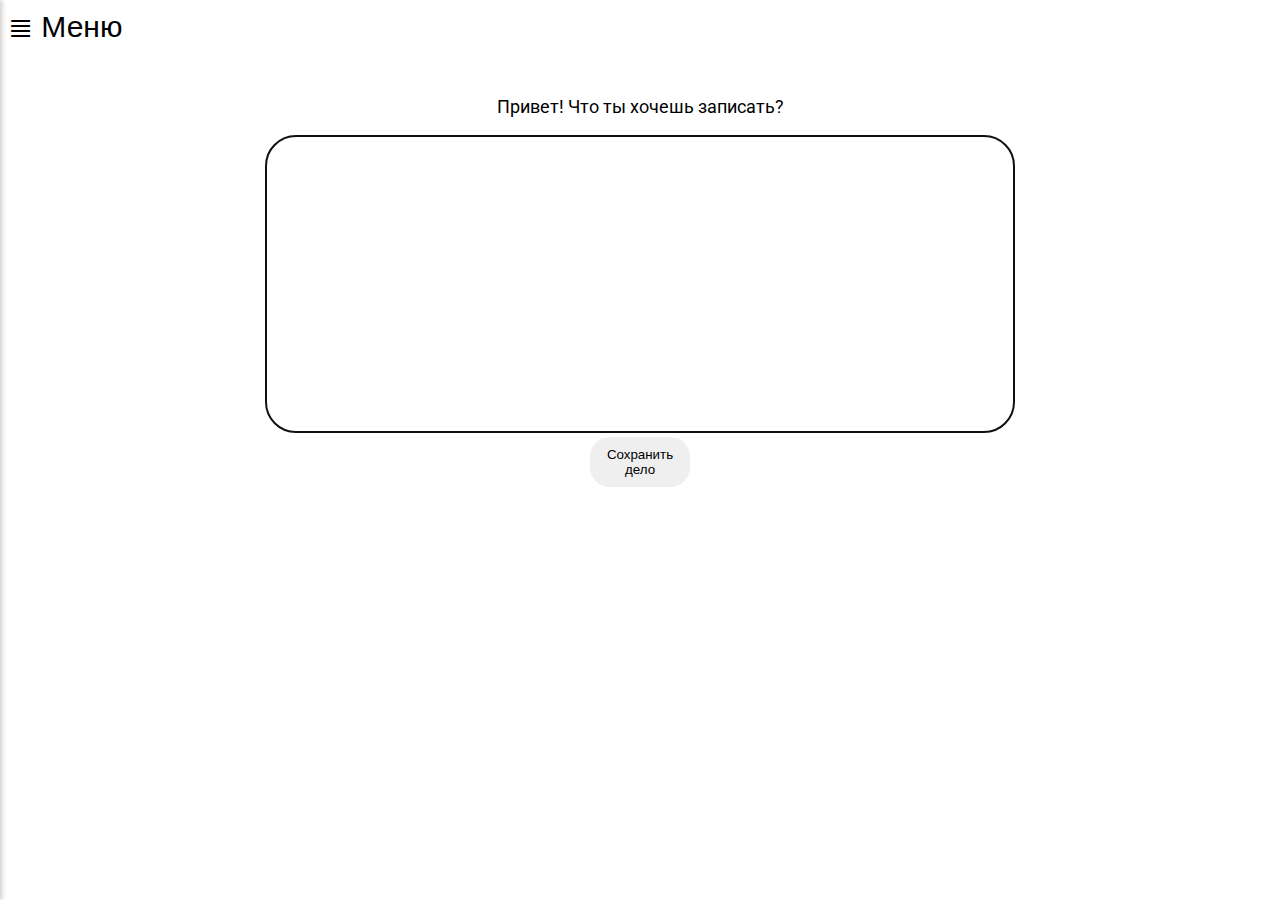
==== index.html @ ca391510 "Summary" ====
<!DOCTYPE html>
<html lang="en">

<head>
    <meta charset="UTF-8">
    <meta name="viewport" content="width=device-width, initial-scale=1.0">
    <title>Блокнот</title>
    <link rel="stylesheet" href="/assets/style.css">
    <link rel="preconnect" href="https://fonts.googleapis.com">
    <link rel="preconnect" href="https://fonts.gstatic.com" crossorigin>
    <link href="https://fonts.googleapis.com/css2?family=Josefin+Sans:ital,wght@0,100..700;1,100..700&family=Roboto:ital,wght@0,100;0,300;0,400;0,500;0,700;0,900;1,100;1,300;1,400;1,500;1,700;1,900&display=swap" rel="stylesheet">
</head>

<body>
    <div class="main">

        <div class="navigation-bar">
            <button class="menu-button" onclick="toggleMenu()">≣ Меню</button>
            <div class="dropdown">
                <div class="dropdown-content">
                    <ul class="content">
                        <li><a href="/index.html" class="note-handler">Место для заметок</a></li>
                        <li><a href="/save-notes.html" class="saved-notes">Сохраненные заметки</a></li>
                    </ul>
                </div>
            </div>
        </div>

        <div class="container-handler">
            <p class="hello">Привет! Что ты хочешь записать?</p>
            <textarea name="notepad" id="notepad" autofocus></textarea>
            <div class="save-info">
                <button id="save" onclick="saveStatement()">Сохранить дело</button>
            </div>
        </div>

    </div>
    <script src="assets/script.js"></script>
</body>

</html>
---- assets/style.css ----
body {
    font-family: "Roboto", sans-serif;
}

.main {
    width: 100%;
    height: 600px
}

.navigation-bar {
    display: inline-block;
    width: 300px;
    height: 70px;
    position: relative;
    text-align: left;
}

.menu-button {
    border: none;
    text-align: left;
    padding-left: 0px;
    font-size: 30px;
    background-color: #fff;
}

.dropdown {
    position: fixed;
    top: 0;
    left: -250px; /* Изначально скрыто за левым краем экрана */
    width: 250px;
    height: 100%;
    background-color: #f9f9f9;
    box-shadow: 2px 0 5px rgba(0, 0, 0, 0.2);
    z-index: 1;
    transition: left 0.3s ease;
}

.drop-menu, a {
    display: inline-block;
    color: black;
    padding: 16px;
    text-decoration: none;
    display: block;
    border-bottom: 1px solid #ddd;
}

.dropdown-content {
    text-align: center;
}

.content {
    list-style: none;
    padding-left: 0px;
    margin: 0 auto;
}

.show {
    left: 0; /* Выдвигается слева */
}

.container-handler {
    display: inline-block;
    width: 100%;
    height: 70%;
    text-align: center;
}

.hello {
    font-size: large;
}

#notepad {
    width: 708px;
    height: 256px;
    resize: none;
    border-radius: 30px;
    padding: 20px;
}

.send {
    border: 3px solid green;
}

.save-info {
    text-align: center;
}

#save {
    width: 100px;
    height: 50px;
    border-radius: 20px;
    border: none;
}

.update-info {
    width: 100px;
    height: 50px;
}

.chb {
    text-decoration: line-through;
}
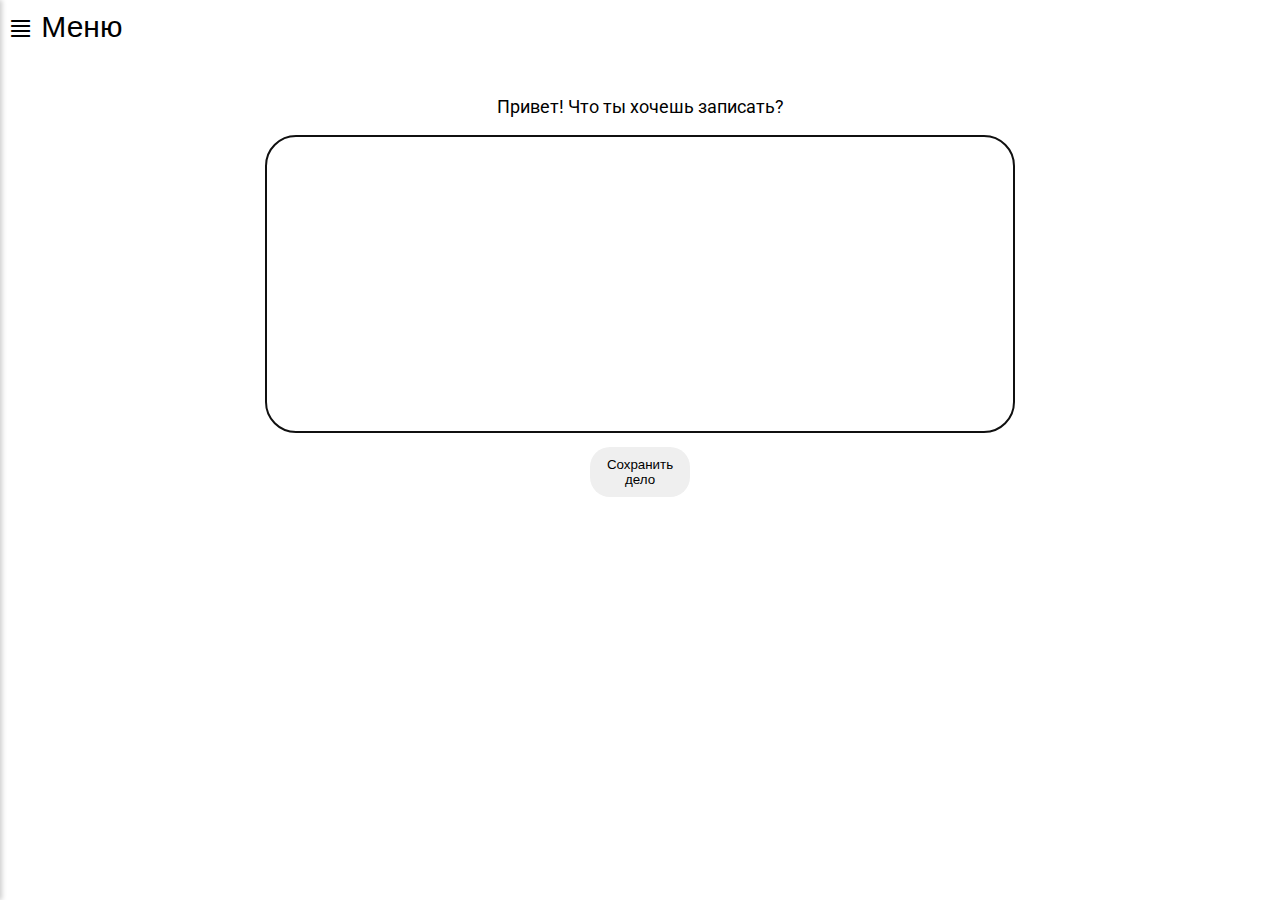
==== commit 59c52a38: "minor visual updates" ====
--- a/index.html
+++ b/index.html
@@ -4,11 +4,11 @@
 <head>
     <meta charset="UTF-8">
     <meta name="viewport" content="width=device-width, initial-scale=1.0">
-    <title>Блокнот</title>
     <link rel="stylesheet" href="/assets/style.css">
     <link rel="preconnect" href="https://fonts.googleapis.com">
     <link rel="preconnect" href="https://fonts.gstatic.com" crossorigin>
     <link href="https://fonts.googleapis.com/css2?family=Josefin+Sans:ital,wght@0,100..700;1,100..700&family=Roboto:ital,wght@0,100;0,300;0,400;0,500;0,700;0,900;1,100;1,300;1,400;1,500;1,700;1,900&display=swap" rel="stylesheet">
+    <title>Блокнот</title>
 </head>
 
 <body>
--- a/assets/style.css
+++ b/assets/style.css
@@ -90,13 +90,25 @@
     height: 50px;
     border-radius: 20px;
     border: none;
+    margin-top: 10px;
 }
 
 .update-info {
     width: 100px;
     height: 50px;
+    border-radius: 20px;
 }
 
 .chb {
     text-decoration: line-through;
+}
+
+@media (max-width:  1170px) {
+    #notepad {
+        width: 300px;
+        height: 156px;
+        resize: none;
+        border-radius: 30px;
+        padding: 20px;
+    }
 }